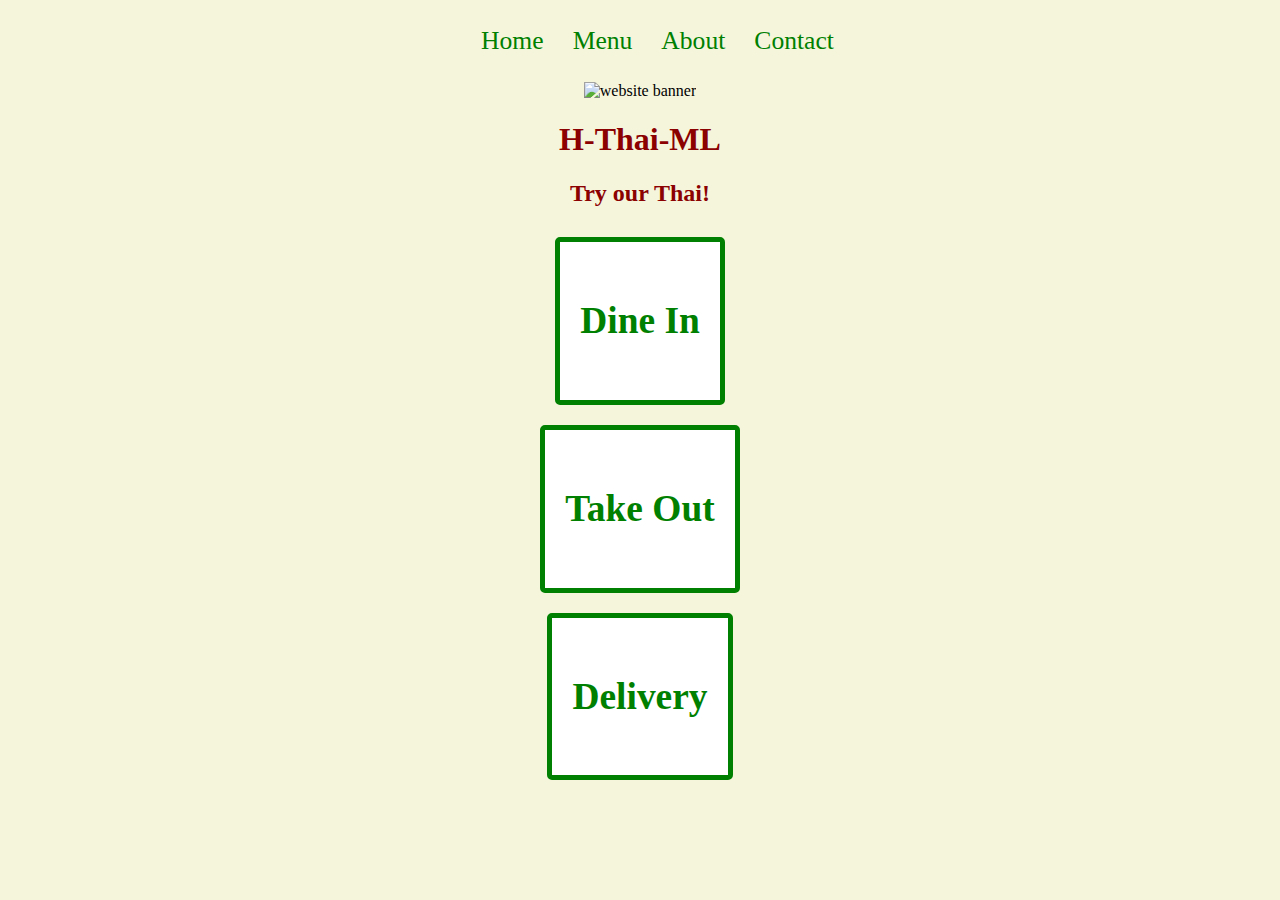
==== index.html @ 9ecf40c8 "Updated Work" ====
<!DOCTYPE html>
<html lang="en">
<head>
    <meta charset="UTF-8">
    <meta name="viewport" content="width=device-width, initial-scale=1.0">
    <title>H-Thai-ML</title>
    <link rel="stylesheet" href="assets/css/style.css" type="text/css">
</head>
<body>
    <!-- HOME PAGE -->
    <!-- TODO: Navbar here -->
    <div>
        <nav>
            <ul>
                <li> 
                    <a href="#Home">Home</a>
                </li>
                <li> 
                    <a href="#Menu">Menu</a>
                </li>
                <li> 
                    <a href="#About">About</a>
                </li>
                <li> 
                    <a href="#Contact">Contact</a>
                </li>
            </ul>
        </nav>
    </div>
    <!-- TODO: Banner Image here-->
    <img src="assets/images/banner.png" alt="website banner">
    <main>
        <h1>H-Thai-ML</h1>
        <h2>Try our Thai!</h2>
        <!-- TODO: Home page code here-->
        <div>
            <div id="Dine In">
                <div class="service">
                    <h3>Dine In</h3>
                </div>

            <div id="Take Out">
                <div class="service">
                    <h3>Take Out</h3>
                </div>

            <div id="Delivery">
                <div class="service">
                    <h3>Delivery</h3>
                </div>


        </div>
    </main>
</body>
</html>
---- assets/css/style.css ----
html,
body {
    margin: 0;
    padding: 0;
    background-color: beige;
    text-align: center;
}

h1,
h2 {
    color: darkred;
}

h3, 
p,
li {
    color: green;
}

img {
    width: 100%;
    height: auto;
    max-width: 100%;
}

main {
    margin: 0 20%;
}

nav {
    background-color: beige;
    padding: 10px;
}


nav {
    width: 100%;
}


nav ul {
    list-style-type: none;
    text-align: center;
}

nav li {
    display: inline;
}

nav a {
    text-decoration: none;
    font-size: 1.6em;
    color: green;
    margin-right: 25px;
}

nav a:hover {
    color: darkred;
}

#banner {
    width: 100%;
    height: auto;
    background-color: white;
}

#banner img {
    width: 60%;
    height: auto;
}

.service {
    display: inline-block;
    text-align: center;
    background-color: white;
    border: 5px solid green;
    border-radius: 5px;
    color: darkred;
    font-size: 2em;
    padding: 20px;
    margin: 10px;
}

table {
    border: 3px solid black;
    width: 100%;
}
  
td,
th {
    border: 1px solid black;
    padding: 5px;
}
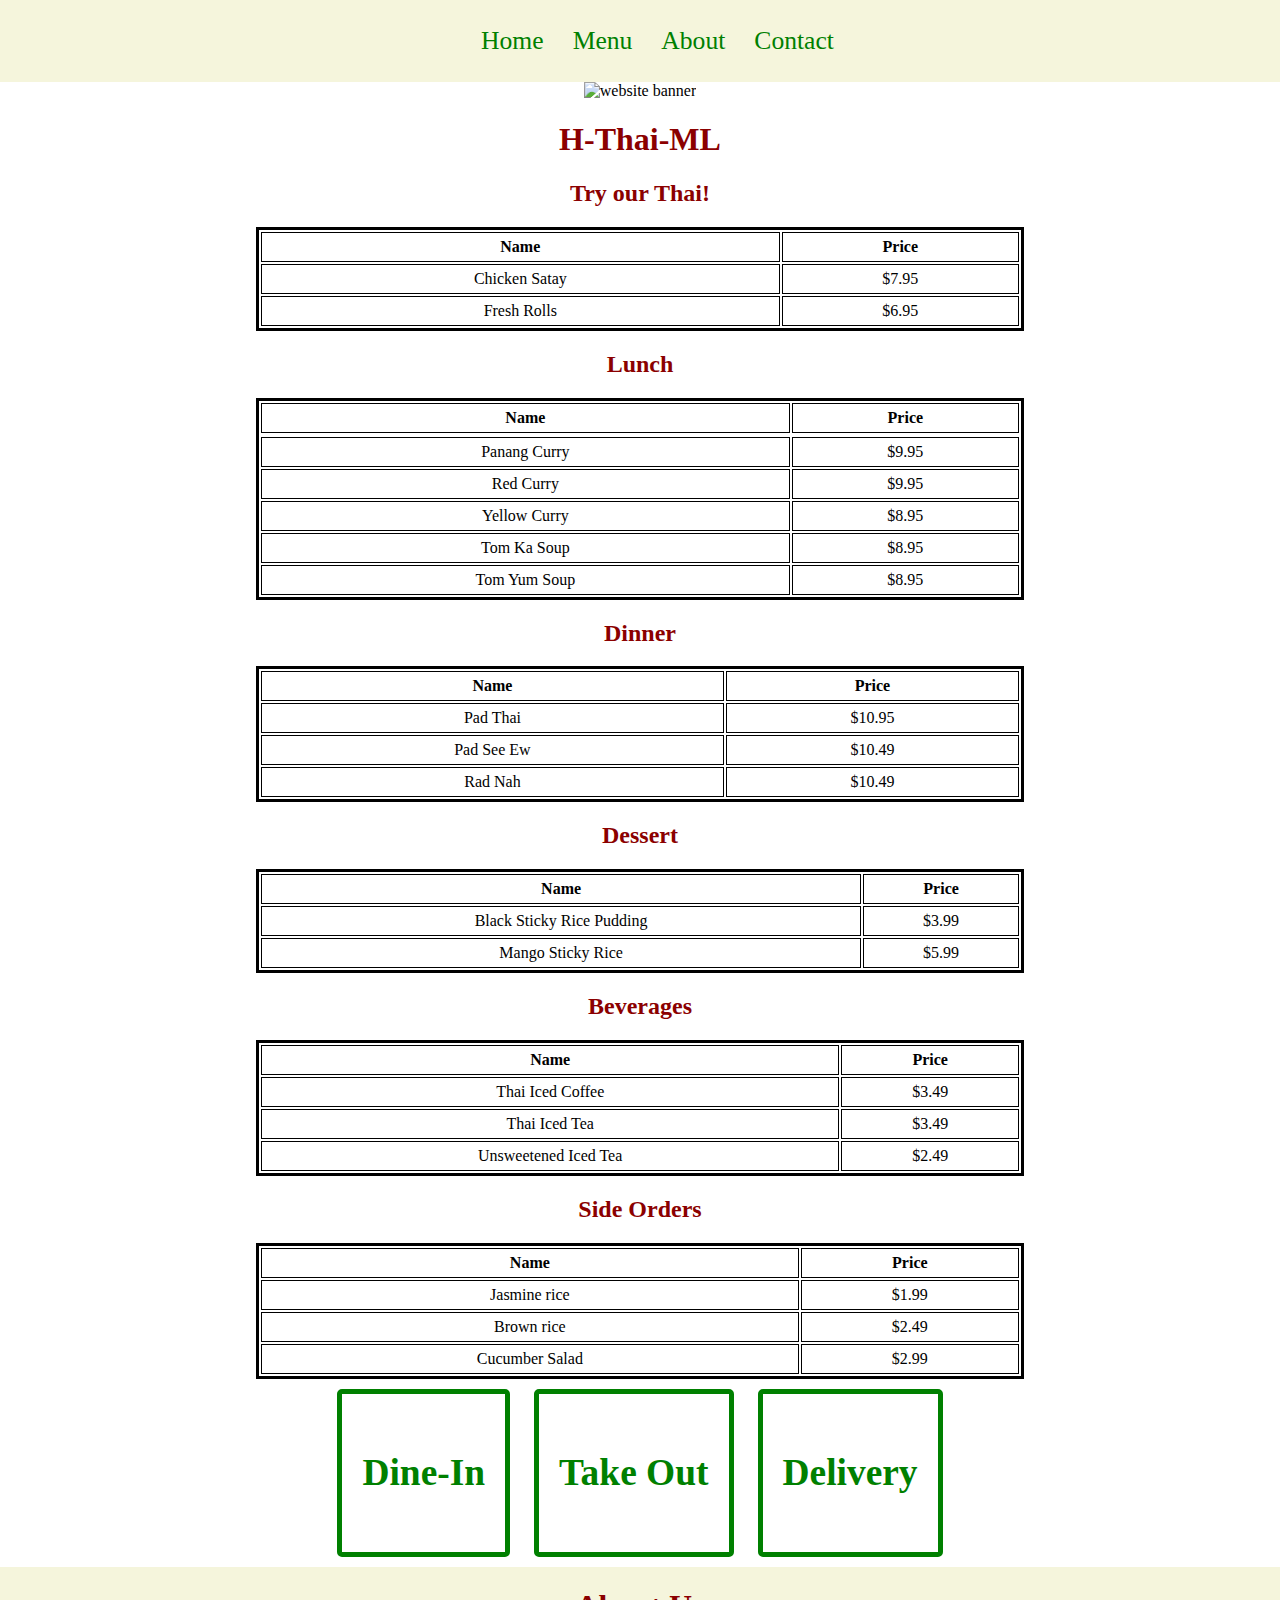
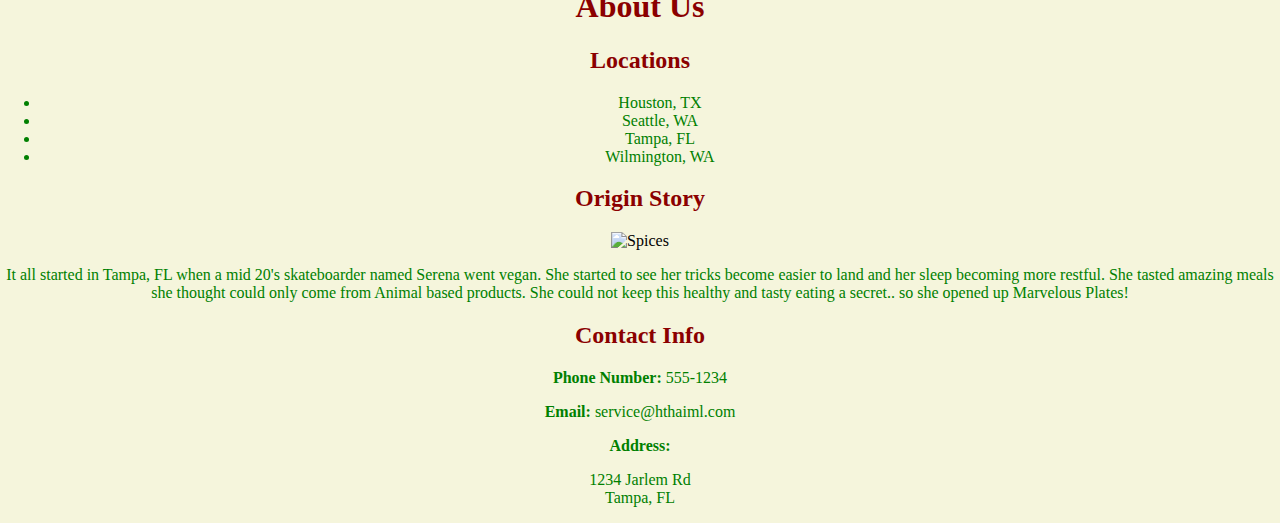
==== commit f944b79f: "update" ====
--- a/index.html
+++ b/index.html
@@ -28,29 +28,196 @@
         </nav>
     </div>
     <!-- TODO: Banner Image here-->
-    <img src="assets/images/banner.png" alt="website banner">
+    <div id="banner">
+         <img src="assets/images/banner.png" alt="website banner">
     <main>
         <h1>H-Thai-ML</h1>
         <h2>Try our Thai!</h2>
+        <table>
+            <thead>
+                <tr>
+                    <th>Name</th>
+                    <th>Price</th>
+                </tr>
+            </thead>
+            <tbody>
+                <tr>
+                    <td>Chicken Satay</td>
+                    <td>$7.95</td>
+                </tr>
+                <tr>
+                    <td>Fresh Rolls</td>
+                    <td>$6.95</td>
+                </tr>
+            </tbody>
+        </table>
+        <h2>Lunch</h2>
+        <table>
+            <thead>
+                <tr>
+                    <th>Name</th>
+                    <th>Price</th>
+                </tr>
+            </thead>
+            <tbody>
+                <tr>
+                    <tr>
+                        <td>Panang Curry</td>
+                        <td>$9.95</td>
+                    </tr>
+                    <tr>
+                        <td>Red Curry</td>
+                        <td>$9.95</td>
+                    </tr>
+                    <tr>
+                        <td>Yellow Curry</td>
+                        <td>$8.95</td>
+                    </tr>
+                    <tr>
+                        <td>Tom Ka Soup</td>
+                        <td>$8.95</td>
+                    </tr>
+                    <tr>
+                        <td>Tom Yum Soup</td>
+                        <td>$8.95</td>
+                    </tr>
+                </tr>
+            </tbody>
+        </table>
+        <h2>Dinner</h2>
+        <table>
+            <thead>
+                <tr>
+                    <th>Name</th>
+                    <th>Price</th>
+                </tr>
+            </thead>
+            <tbody>
+                <tr>
+                    <td>Pad Thai</td>
+                    <td>$10.95</td>
+                </tr>
+                <tr>
+                    <td>Pad See Ew</td>
+                    <td>$10.49</td>
+                </tr>
+                <tr>
+                    <td>Rad Nah</td>
+                    <td>$10.49</td>
+                </tr>
+            </tbody>
+        </table>
+        <h2>Dessert</h2>
+        <table>
+            <thead>
+                <tr>
+                    <th>Name</th>
+                    <th>Price</th>
+                </tr>
+            </thead>
+            <tbody>
+                <tr>
+                    <td>Black Sticky Rice Pudding</td>
+                    <td>$3.99</td>
+                </tr>
+                <tr>
+                    <td>Mango Sticky Rice</td>
+                    <td>$5.99</td>
+                </tr>
+            </tbody>
+        </table>
+        <h2>Beverages</h2>
+        <table>
+            <thead>
+                <tr>
+                    <th>Name</th>
+                    <th>Price</th>
+                </tr>
+            </thead>
+            <tbody>
+                <tr>
+                    <td>Thai Iced Coffee</td>
+                    <td>$3.49</td>
+                </tr>
+                <tr>
+                    <td>Thai Iced Tea</td>
+                    <td>$3.49</td>
+                </tr>
+                <tr>
+                    <td>Unsweetened Iced Tea</td>
+                    <td>$2.49</td>
+                </tr>
+            </tbody>
+        </table>
+        <h2>Side Orders</h2>
+        <table>
+            <thead>
+                <tr>
+                    <th>Name</th>
+                    <th>Price</th>
+                </tr>
+            </thead>
+            <tbody>
+                <tr>
+                    <td>Jasmine rice</td>
+                    <td>$1.99</td>
+                </tr>
+                <tr>
+                    <td>Brown rice</td>
+                    <td>$2.49</td>
+                </tr>
+                <tr>
+                    <td>Cucumber Salad</td>
+                    <td>$2.99</td>
+                </tr>
+            </tbody>
+        </table>
+        
         <!-- TODO: Home page code here-->
         <div>
-            <div id="Dine In">
-                <div class="service">
-                    <h3>Dine In</h3>
-                </div>
-
-            <div id="Take Out">
-                <div class="service">
-                    <h3>Take Out</h3>
-                </div>
-
-            <div id="Delivery">
-                <div class="service">
-                    <h3>Delivery</h3>
-                </div>
-
+        
+            <div class="service">
+                <h3>Dine-In</h3>
+            </div>
+            <div class="service">
+                <h3>Take Out</h3>
+            </div>
+            <div class="service">
+                <h3>Delivery</h3>
+            </div>
+            </div>
 
         </div>
     </main>
+<h1>About Us</h1>
+
+<h2>Locations</h2>
+<ul>
+    <li>Houston, TX</li>
+    <li>Seattle, WA</li>
+    <li>Tampa, FL</li>
+    <li>Wilmington, WA</li>
+</ul>
+<h2>Origin Story</h2>
+<img src="assets/images/about.jpg" alt="Spices">
+<p> 
+    It all started in Tampa, FL when a mid 20's skateboarder named Serena went vegan. She started to see her tricks become easier to land and her sleep becoming more restful. She tasted amazing meals she thought could only come from Animal based products. She could not keep this healthy and tasty eating a secret.. so she opened up Marvelous Plates!
+</p>
+
+<h2>Contact Info</h2>
+<p>
+    <strong><i class="fa fa-phone"></i> Phone Number:</strong> 555-1234
+</p>
+<p>
+    <strong><i class="fa fa-envelope"></i> Email:</strong> service@hthaiml.com
+</p>
+<p>
+    <strong><i class="fa fa-address-card"></i> Address:</strong> 
+    <p>1234 Jarlem Rd<br>Tampa, FL</p>
+</p>
+
+
+
+
 </body>
 </html>--- a/assets/css/style.css
+++ b/assets/css/style.css
@@ -71,7 +71,6 @@
 
 .service {
     display: inline-block;
-    text-align: center;
     background-color: white;
     border: 5px solid green;
     border-radius: 5px;
@@ -81,10 +80,12 @@
     margin: 10px;
 }
 
+
 table {
     border: 3px solid black;
     width: 100%;
 }
+
   
 td,
 th {
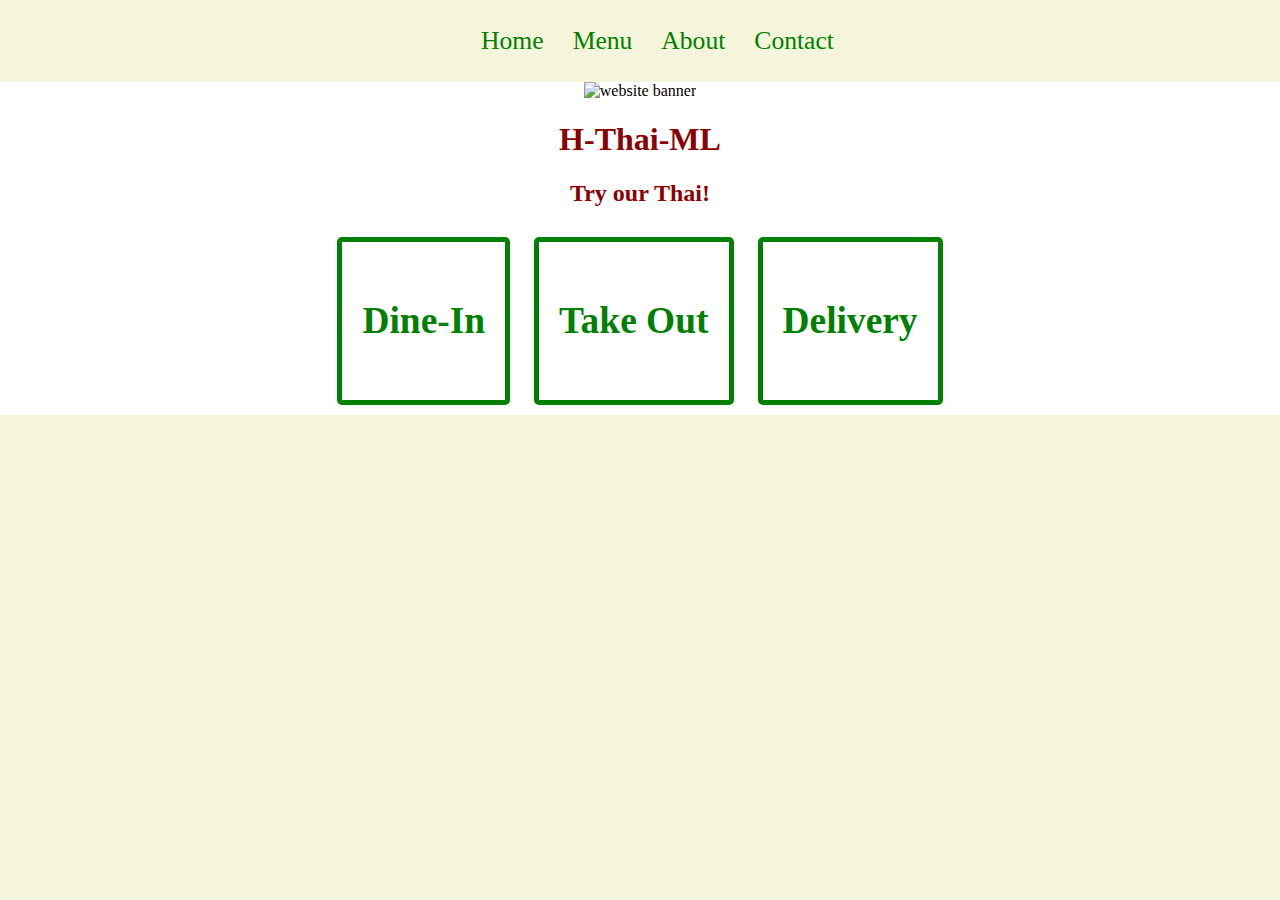
==== commit 00739ede: "update" ====
--- a/index.html
+++ b/index.html
@@ -13,16 +13,16 @@
         <nav>
             <ul>
                 <li> 
-                    <a href="#Home">Home</a>
+                    <a href="index.html">Home</a>
                 </li>
                 <li> 
-                    <a href="#Menu">Menu</a>
+                    <a href="menu.html">Menu</a>
                 </li>
                 <li> 
-                    <a href="#About">About</a>
+                    <a href="about.html">About</a>
                 </li>
                 <li> 
-                    <a href="#Contact">Contact</a>
+                    <a href="contact.html">Contact</a>
                 </li>
             </ul>
         </nav>
@@ -33,145 +33,7 @@
     <main>
         <h1>H-Thai-ML</h1>
         <h2>Try our Thai!</h2>
-        <table>
-            <thead>
-                <tr>
-                    <th>Name</th>
-                    <th>Price</th>
-                </tr>
-            </thead>
-            <tbody>
-                <tr>
-                    <td>Chicken Satay</td>
-                    <td>$7.95</td>
-                </tr>
-                <tr>
-                    <td>Fresh Rolls</td>
-                    <td>$6.95</td>
-                </tr>
-            </tbody>
-        </table>
-        <h2>Lunch</h2>
-        <table>
-            <thead>
-                <tr>
-                    <th>Name</th>
-                    <th>Price</th>
-                </tr>
-            </thead>
-            <tbody>
-                <tr>
-                    <tr>
-                        <td>Panang Curry</td>
-                        <td>$9.95</td>
-                    </tr>
-                    <tr>
-                        <td>Red Curry</td>
-                        <td>$9.95</td>
-                    </tr>
-                    <tr>
-                        <td>Yellow Curry</td>
-                        <td>$8.95</td>
-                    </tr>
-                    <tr>
-                        <td>Tom Ka Soup</td>
-                        <td>$8.95</td>
-                    </tr>
-                    <tr>
-                        <td>Tom Yum Soup</td>
-                        <td>$8.95</td>
-                    </tr>
-                </tr>
-            </tbody>
-        </table>
-        <h2>Dinner</h2>
-        <table>
-            <thead>
-                <tr>
-                    <th>Name</th>
-                    <th>Price</th>
-                </tr>
-            </thead>
-            <tbody>
-                <tr>
-                    <td>Pad Thai</td>
-                    <td>$10.95</td>
-                </tr>
-                <tr>
-                    <td>Pad See Ew</td>
-                    <td>$10.49</td>
-                </tr>
-                <tr>
-                    <td>Rad Nah</td>
-                    <td>$10.49</td>
-                </tr>
-            </tbody>
-        </table>
-        <h2>Dessert</h2>
-        <table>
-            <thead>
-                <tr>
-                    <th>Name</th>
-                    <th>Price</th>
-                </tr>
-            </thead>
-            <tbody>
-                <tr>
-                    <td>Black Sticky Rice Pudding</td>
-                    <td>$3.99</td>
-                </tr>
-                <tr>
-                    <td>Mango Sticky Rice</td>
-                    <td>$5.99</td>
-                </tr>
-            </tbody>
-        </table>
-        <h2>Beverages</h2>
-        <table>
-            <thead>
-                <tr>
-                    <th>Name</th>
-                    <th>Price</th>
-                </tr>
-            </thead>
-            <tbody>
-                <tr>
-                    <td>Thai Iced Coffee</td>
-                    <td>$3.49</td>
-                </tr>
-                <tr>
-                    <td>Thai Iced Tea</td>
-                    <td>$3.49</td>
-                </tr>
-                <tr>
-                    <td>Unsweetened Iced Tea</td>
-                    <td>$2.49</td>
-                </tr>
-            </tbody>
-        </table>
-        <h2>Side Orders</h2>
-        <table>
-            <thead>
-                <tr>
-                    <th>Name</th>
-                    <th>Price</th>
-                </tr>
-            </thead>
-            <tbody>
-                <tr>
-                    <td>Jasmine rice</td>
-                    <td>$1.99</td>
-                </tr>
-                <tr>
-                    <td>Brown rice</td>
-                    <td>$2.49</td>
-                </tr>
-                <tr>
-                    <td>Cucumber Salad</td>
-                    <td>$2.99</td>
-                </tr>
-            </tbody>
-        </table>
+        
         
         <!-- TODO: Home page code here-->
         <div>
@@ -189,35 +51,11 @@
 
         </div>
     </main>
-<h1>About Us</h1>
 
-<h2>Locations</h2>
-<ul>
-    <li>Houston, TX</li>
-    <li>Seattle, WA</li>
-    <li>Tampa, FL</li>
-    <li>Wilmington, WA</li>
-</ul>
-<h2>Origin Story</h2>
-<img src="assets/images/about.jpg" alt="Spices">
-<p> 
-    It all started in Tampa, FL when a mid 20's skateboarder named Serena went vegan. She started to see her tricks become easier to land and her sleep becoming more restful. She tasted amazing meals she thought could only come from Animal based products. She could not keep this healthy and tasty eating a secret.. so she opened up Marvelous Plates!
-</p>
-
-<h2>Contact Info</h2>
-<p>
-    <strong><i class="fa fa-phone"></i> Phone Number:</strong> 555-1234
-</p>
-<p>
-    <strong><i class="fa fa-envelope"></i> Email:</strong> service@hthaiml.com
-</p>
-<p>
-    <strong><i class="fa fa-address-card"></i> Address:</strong> 
-    <p>1234 Jarlem Rd<br>Tampa, FL</p>
-</p>
 
 
 
 
 </body>
-</html>+</html>
+
